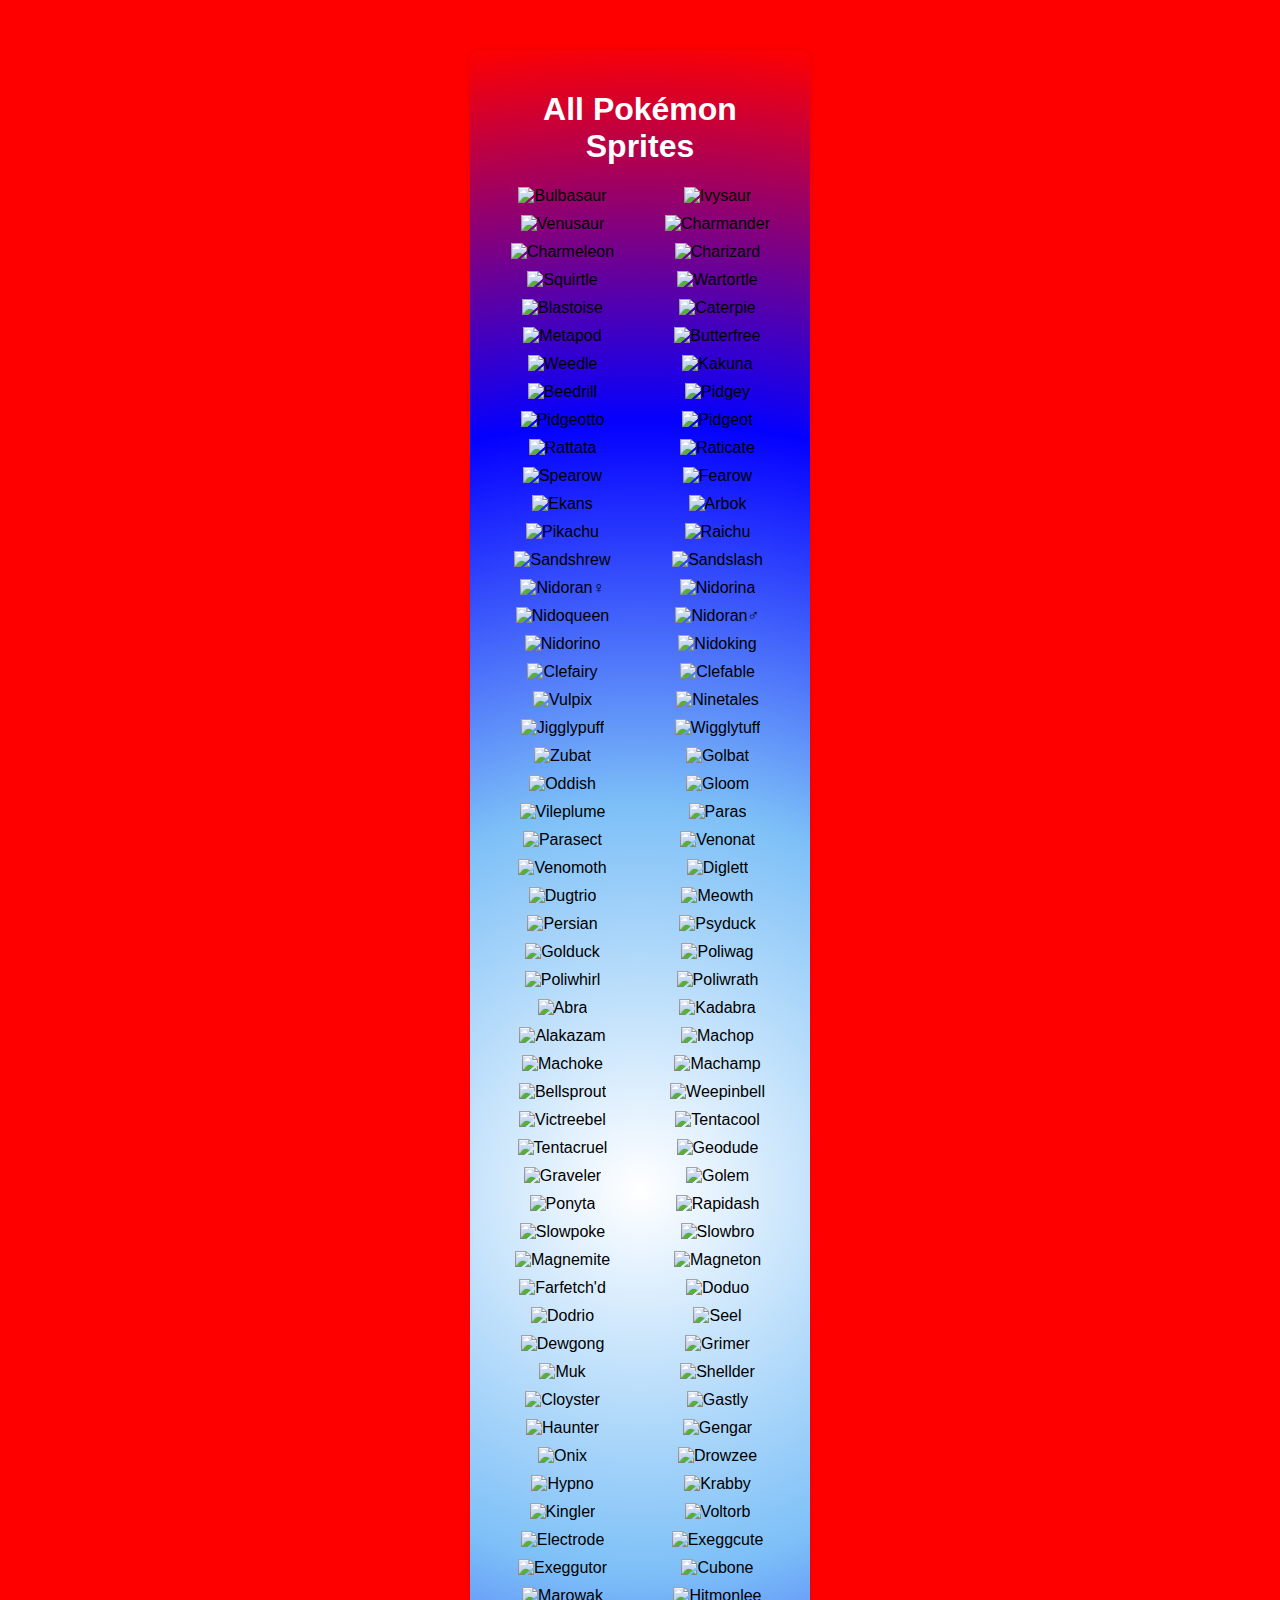
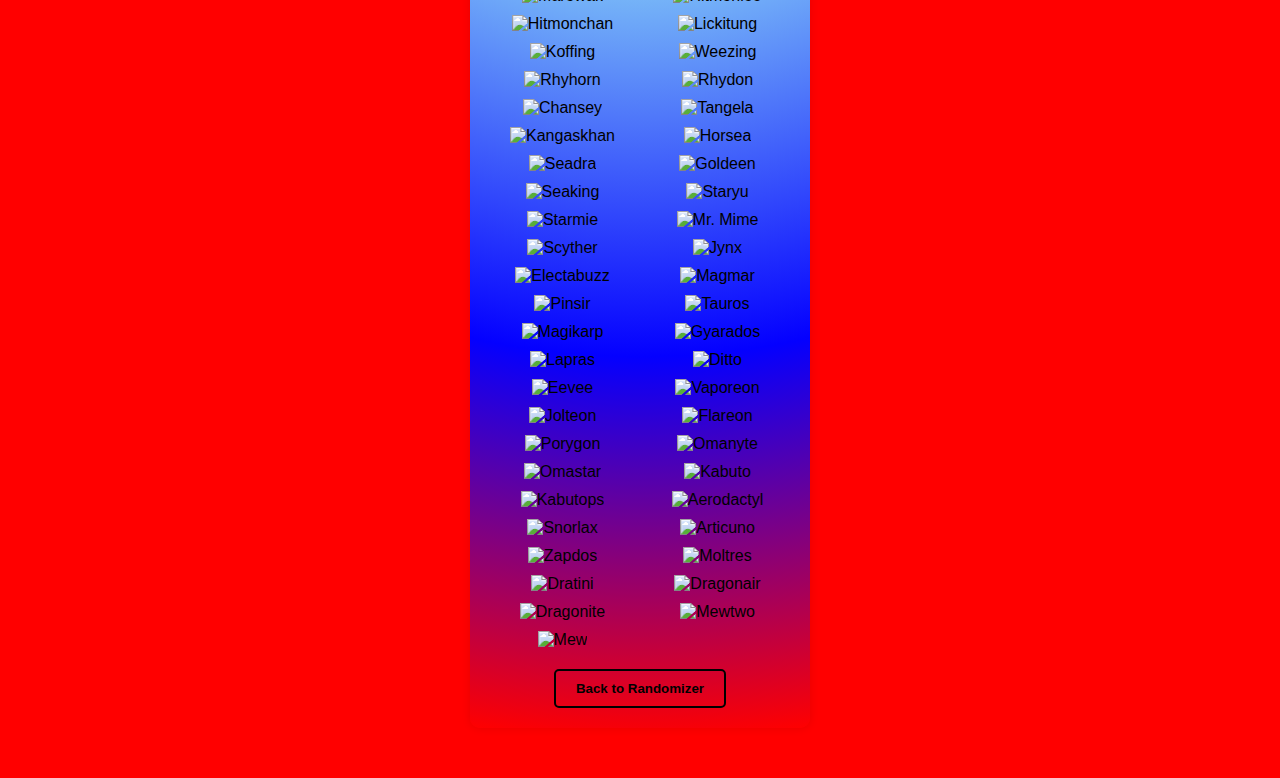
==== sprites.html @ 63cde479 "Initial Commit" ====
<!DOCTYPE html>
<html lang="en">
<head>
    <meta charset="UTF-8">
    <meta name="viewport" content="width=device-width, initial-scale=1.0">
    <title>All Pokémon Sprites</title>
    <link rel="stylesheet" href="styles.css">
</head>
<body>
    <div class="container">
        <h1>All Pokémon Sprites</h1>
        <div id="pokemon-sprites" class="pokemon-sprites"></div>
        <button id="back-button">Back to Randomizer</button>
    </div>

    <script>
        const pokemonList = [
            { name: "Bulbasaur", image: "https://img.pokemondb.net/sprites/home/normal/bulbasaur.png" },
            { name: "Ivysaur", image: "https://img.pokemondb.net/sprites/home/normal/ivysaur.png" },
            { name: "Venusaur", image: "https://img.pokemondb.net/sprites/home/normal/venusaur.png" },
            { name: "Charmander", image: "https://img.pokemondb.net/sprites/home/normal/charmander.png" },
            { name: "Charmeleon", image: "https://img.pokemondb.net/sprites/home/normal/charmeleon.png" },
            { name: "Charizard", image: "https://img.pokemondb.net/sprites/home/normal/charizard.png" },
            { name: "Squirtle", image: "https://img.pokemondb.net/sprites/home/normal/squirtle.png" },
            { name: "Wartortle", image: "https://img.pokemondb.net/sprites/home/normal/wartortle.png" },
            { name: "Blastoise", image: "https://img.pokemondb.net/sprites/home/normal/blastoise.png" },
            { name: "Caterpie", image: "https://img.pokemondb.net/sprites/home/normal/caterpie.png" },
            { name: "Metapod", image: "https://img.pokemondb.net/sprites/home/normal/metapod.png" },
            { name: "Butterfree", image: "https://img.pokemondb.net/sprites/home/normal/butterfree.png" },
            { name: "Weedle", image: "https://img.pokemondb.net/sprites/home/normal/weedle.png" },
            { name: "Kakuna", image: "https://img.pokemondb.net/sprites/home/normal/kakuna.png" },
            { name: "Beedrill", image: "https://img.pokemondb.net/sprites/home/normal/beedrill.png" },
            { name: "Pidgey", image: "https://img.pokemondb.net/sprites/home/normal/pidgey.png" },
            { name: "Pidgeotto", image: "https://img.pokemondb.net/sprites/home/normal/pidgeotto.png" },
            { name: "Pidgeot", image: "https://img.pokemondb.net/sprites/home/normal/pidgeot.png" },
            { name: "Rattata", image: "https://img.pokemondb.net/sprites/home/normal/rattata.png" },
            { name: "Raticate", image: "https://img.pokemondb.net/sprites/home/normal/raticate.png" },
            { name: "Spearow", image: "https://img.pokemondb.net/sprites/home/normal/spearow.png" },
            { name: "Fearow", image: "https://img.pokemondb.net/sprites/home/normal/fearow.png" },
            { name: "Ekans", image: "https://img.pokemondb.net/sprites/home/normal/ekans.png" },
            { name: "Arbok", image: "https://img.pokemondb.net/sprites/home/normal/arbok.png" },
            { name: "Pikachu", image: "https://img.pokemondb.net/sprites/home/normal/pikachu.png" },
            { name: "Raichu", image: "https://img.pokemondb.net/sprites/home/normal/raichu.png" },
            { name: "Sandshrew", image: "https://img.pokemondb.net/sprites/home/normal/sandshrew.png" },
            { name: "Sandslash", image: "https://img.pokemondb.net/sprites/home/normal/sandslash.png" },
            { name: "Nidoran♀", image: "https://img.pokemondb.net/sprites/home/normal/nidoran-f.png" },
            { name: "Nidorina", image: "https://img.pokemondb.net/sprites/home/normal/nidorina.png" },
            { name: "Nidoqueen", image: "https://img.pokemondb.net/sprites/home/normal/nidoqueen.png" },
            { name: "Nidoran♂", image: "https://img.pokemondb.net/sprites/home/normal/nidoran-m.png" },
            { name: "Nidorino", image: "https://img.pokemondb.net/sprites/home/normal/nidorino.png" },
            { name: "Nidoking", image: "https://img.pokemondb.net/sprites/home/normal/nidoking.png" },
            { name: "Clefairy", image: "https://img.pokemondb.net/sprites/home/normal/clefairy.png" },
            { name: "Clefable", image: "https://img.pokemondb.net/sprites/home/normal/clefable.png" },
            { name: "Vulpix", image: "https://img.pokemondb.net/sprites/home/normal/vulpix.png" },
            { name: "Ninetales", image: "https://img.pokemondb.net/sprites/home/normal/ninetales.png" },
            { name: "Jigglypuff", image: "https://img.pokemondb.net/sprites/home/normal/jigglypuff.png" },
            { name: "Wigglytuff", image: "https://img.pokemondb.net/sprites/home/normal/wigglytuff.png" },
            { name: "Zubat", image: "https://img.pokemondb.net/sprites/home/normal/zubat.png" },
            { name: "Golbat", image: "https://img.pokemondb.net/sprites/home/normal/golbat.png" },
            { name: "Oddish", image: "https://img.pokemondb.net/sprites/home/normal/oddish.png" },
            { name: "Gloom", image: "https://img.pokemondb.net/sprites/home/normal/gloom.png" },
            { name: "Vileplume", image: "https://img.pokemondb.net/sprites/home/normal/vileplume.png" },
            { name: "Paras", image: "https://img.pokemondb.net/sprites/home/normal/paras.png" },
            { name: "Parasect", image: "https://img.pokemondb.net/sprites/home/normal/parasect.png" },
            { name: "Venonat", image: "https://img.pokemondb.net/sprites/home/normal/venonat.png" },
            { name: "Venomoth", image: "https://img.pokemondb.net/sprites/home/normal/venomoth.png" },
            { name: "Diglett", image: "https://img.pokemondb.net/sprites/home/normal/diglett.png" },
            { name: "Dugtrio", image: "https://img.pokemondb.net/sprites/home/normal/dugtrio.png" },
            { name: "Meowth", image: "https://img.pokemondb.net/sprites/home/normal/meowth.png" },
            { name: "Persian", image: "https://img.pokemondb.net/sprites/home/normal/persian.png" },
            { name: "Psyduck", image: "https://img.pokemondb.net/sprites/home/normal/psyduck.png" },
            { name: "Golduck", image: "https://img.pokemondb.net/sprites/home/normal/golduck.png" },
            { name: "Poliwag", image: "https://img.pokemondb.net/sprites/home/normal/poliwag.png" },
            { name: "Poliwhirl", image: "https://img.pokemondb.net/sprites/home/normal/poliwhirl.png" },
            { name: "Poliwrath", image: "https://img.pokemondb.net/sprites/home/normal/poliwrath.png" },
            { name: "Abra", image: "https://img.pokemondb.net/sprites/home/normal/abra.png" },
            { name: "Kadabra", image: "https://img.pokemondb.net/sprites/home/normal/kadabra.png" },
            { name: "Alakazam", image: "https://img.pokemondb.net/sprites/home/normal/alakazam.png" },
            { name: "Machop", image: "https://img.pokemondb.net/sprites/home/normal/machop.png" },
            { name: "Machoke", image: "https://img.pokemondb.net/sprites/home/normal/machoke.png" },
            { name: "Machamp", image: "https://img.pokemondb.net/sprites/home/normal/machamp.png" },
            { name: "Bellsprout", image: "https://img.pokemondb.net/sprites/home/normal/bellsprout.png" },
            { name: "Weepinbell", image: "https://img.pokemondb.net/sprites/home/normal/weepinbell.png" },
            { name: "Victreebel", image: "https://img.pokemondb.net/sprites/home/normal/victreebel.png" },
            { name: "Tentacool", image: "https://img.pokemondb.net/sprites/home/normal/tentacool.png" },
            { name: "Tentacruel", image: "https://img.pokemondb.net/sprites/home/normal/tentacruel.png" },
            { name: "Geodude", image: "https://img.pokemondb.net/sprites/home/normal/geodude.png" },
            { name: "Graveler", image: "https://img.pokemondb.net/sprites/home/normal/graveler.png" },
            { name: "Golem", image: "https://img.pokemondb.net/sprites/home/normal/golem.png" },
            { name: "Ponyta", image: "https://img.pokemondb.net/sprites/home/normal/ponyta.png" },
            { name: "Rapidash", image: "https://img.pokemondb.net/sprites/home/normal/rapidash.png" },
            { name: "Slowpoke", image: "https://img.pokemondb.net/sprites/home/normal/slowpoke.png" },
            { name: "Slowbro", image: "https://img.pokemondb.net/sprites/home/normal/slowbro.png" },
            { name: "Magnemite", image: "https://img.pokemondb.net/sprites/home/normal/magnemite.png" },
            { name: "Magneton", image: "https://img.pokemondb.net/sprites/home/normal/magneton.png" },
            { name: "Farfetch'd", image: "https://img.pokemondb.net/sprites/home/normal/farfetchd.png" },
            { name: "Doduo", image: "https://img.pokemondb.net/sprites/home/normal/doduo.png" },
            { name: "Dodrio", image: "https://img.pokemondb.net/sprites/home/normal/dodrio.png" },
            { name: "Seel", image: "https://img.pokemondb.net/sprites/home/normal/seel.png" },
            { name: "Dewgong", image: "https://img.pokemondb.net/sprites/home/normal/dewgong.png" },
            { name: "Grimer", image: "https://img.pokemondb.net/sprites/home/normal/grimer.png" },
            { name: "Muk", image: "https://img.pokemondb.net/sprites/home/normal/muk.png" },
            { name: "Shellder", image: "https://img.pokemondb.net/sprites/home/normal/shellder.png" },
            { name: "Cloyster", image: "https://img.pokemondb.net/sprites/home/normal/cloyster.png" },
            { name: "Gastly", image: "https://img.pokemondb.net/sprites/home/normal/gastly.png" },
            { name: "Haunter", image: "https://img.pokemondb.net/sprites/home/normal/haunter.png" },
            { name: "Gengar", image: "https://img.pokemondb.net/sprites/home/normal/gengar.png" },
            { name: "Onix", image: "https://img.pokemondb.net/sprites/home/normal/onix.png" },
            { name: "Drowzee", image: "https://img.pokemondb.net/sprites/home/normal/drowzee.png" },
            { name: "Hypno", image: "https://img.pokemondb.net/sprites/home/normal/hypno.png" },
            { name: "Krabby", image: "https://img.pokemondb.net/sprites/home/normal/krabby.png" },
            { name: "Kingler", image: "https://img.pokemondb.net/sprites/home/normal/kingler.png" },
            { name: "Voltorb", image: "https://img.pokemondb.net/sprites/home/normal/voltorb.png" },
            { name: "Electrode", image: "https://img.pokemondb.net/sprites/home/normal/electrode.png" },
            { name: "Exeggcute", image: "https://img.pokemondb.net/sprites/home/normal/exeggcute.png" },
            { name: "Exeggutor", image: "https://img.pokemondb.net/sprites/home/normal/exeggutor.png" },
            { name: "Cubone", image: "https://img.pokemondb.net/sprites/home/normal/cubone.png" },
            { name: "Marowak", image: "https://img.pokemondb.net/sprites/home/normal/marowak.png" },
            { name: "Hitmonlee", image: "https://img.pokemondb.net/sprites/home/normal/hitmonlee.png" },
            { name: "Hitmonchan", image: "https://img.pokemondb.net/sprites/home/normal/hitmonchan.png" },
            { name: "Lickitung", image: "https://img.pokemondb.net/sprites/home/normal/lickitung.png" },
            { name: "Koffing", image: "https://img.pokemondb.net/sprites/home/normal/koffing.png" },
            { name: "Weezing", image: "https://img.pokemondb.net/sprites/home/normal/weezing.png" },
            { name: "Rhyhorn", image: "https://img.pokemondb.net/sprites/home/normal/rhyhorn.png" },
            { name: "Rhydon", image: "https://img.pokemondb.net/sprites/home/normal/rhydon.png" },
            { name: "Chansey", image: "https://img.pokemondb.net/sprites/home/normal/chansey.png" },
            { name: "Tangela", image: "https://img.pokemondb.net/sprites/home/normal/tangela.png" },
            { name: "Kangaskhan", image: "https://img.pokemondb.net/sprites/home/normal/kangaskhan.png" },
            { name: "Horsea", image: "https://img.pokemondb.net/sprites/home/normal/horse.png" },
            { name: "Seadra", image: "https://img.pokemondb.net/sprites/home/normal/seadra.png" },
            { name: "Goldeen", image: "https://img.pokemondb.net/sprites/home/normal/goldeen.png" },
            { name: "Seaking", image: "https://img.pokemondb.net/sprites/home/normal/seaking.png" },
            { name: "Staryu", image: "https://img.pokemondb.net/sprites/home/normal/staryu.png" },
            { name: "Starmie", image: "https://img.pokemondb.net/sprites/home/normal/starmie.png" },
            { name: "Mr. Mime", image: "https://img.pokemondb.net/sprites/home/normal/mr-mime.png" },
            { name: "Scyther", image: "https://img.pokemondb.net/sprites/home/normal/scyther.png" },
            { name: "Jynx", image: "https://img.pokemondb.net/sprites/home/normal/jynx.png" },
            { name: "Electabuzz", image: "https://img.pokemondb.net/sprites/home/normal/electabuzz.png" },
            { name: "Magmar", image: "https://img.pokemondb.net/sprites/home/normal/magmar.png" },
            { name: "Pinsir", image: "https://img.pokemondb.net/sprites/home/normal/pinsir.png" },
            { name: "Tauros", image: "https://img.pokemondb.net/sprites/home/normal/tauros.png" },
            { name: "Magikarp", image: "https://img.pokemondb.net/sprites/home/normal/magikarp.png" },
            { name: "Gyarados", image: "https://img.pokemondb.net/sprites/home/normal/gyarados.png" },
            { name: "Lapras", image: "https://img.pokemondb.net/sprites/home/normal/lapras.png" },
            { name: "Ditto", image: "https://img.pokemondb.net/sprites/home/normal/ditto.png" },
            { name: "Eevee", image: "https://img.pokemondb.net/sprites/home/normal/eevee.png" },
            { name: "Vaporeon", image: "https://img.pokemondb.net/sprites/home/normal/vaporeon.png" },
            { name: "Jolteon", image: "https://img.pokemondb.net/sprites/home/normal/jolteon.png" },
            { name: "Flareon", image: "https://img.pokemondb.net/sprites/home/normal/flareon.png" },
            { name: "Porygon", image: "https://img.pokemondb.net/sprites/home/normal/porygon.png" },
            { name: "Omanyte", image: "https://img.pokemondb.net/sprites/home/normal/omanyte.png" },
            { name: "Omastar", image: "https://img.pokemondb.net/sprites/home/normal/omastar.png" },
            { name: "Kabuto", image: "https://img.pokemondb.net/sprites/home/normal/kabuto.png" },
            { name: "Kabutops", image: "https://img.pokemondb.net/sprites/home/normal/kabutops.png" },
            { name: "Aerodactyl", image: "https://img.pokemondb.net/sprites/home/normal/aerodactyl.png" },
            { name: "Snorlax", image: "https://img.pokemondb.net/sprites/home/normal/snorlax.png" },
            { name: "Articuno", image: "https://img.pokemondb.net/sprites/home/normal/articuno.png" },
            { name: "Zapdos", image: "https://img.pokemondb.net/sprites/home/normal/zapdos.png" },
            { name: "Moltres", image: "https://img.pokemondb.net/sprites/home/normal/moltres.png" },
            { name: "Dratini", image: "https://img.pokemondb.net/sprites/home/normal/dratini.png" },
            { name: "Dragonair", image: "https://img.pokemondb.net/sprites/home/normal/dragonair.png" },
            { name: "Dragonite", image: "https://img.pokemondb.net/sprites/home/normal/dragonite.png" },
            { name: "Mewtwo", image: "https://img.pokemondb.net/sprites/home/normal/mewtwo.png" },
            { name: "Mew", image: "https://img.pokemondb.net/sprites/home/normal/mew.png" },
        ];

        const pokemonSpritesDiv = document.getElementById('pokemon-sprites');

        // Create sprite elements
        pokemonList.forEach(pokemon => {
            const spriteDiv = document.createElement('div');
            spriteDiv.className = 'sprite';
            spriteDiv.innerHTML = `<img src="${pokemon.image}" alt="${pokemon.name}" onclick="selectPokemon('${pokemon.name}')">`;
            pokemonSpritesDiv.appendChild(spriteDiv);
        });

        // Function to select a Pokémon and return to the main page
        function selectPokemon(name) {
            localStorage.setItem('selectedPokemon', name);
            window.location.href = 'index.html';
        }

        // Back button functionality
        document.getElementById('back-button').addEventListener('click', () => {
            window.location.href = 'index.html';
        });
    </script>

    <style>
        .pokemon-sprites {
            display: grid;
            grid-template-columns: repeat(auto-fill, minmax(100px, 1fr));
            gap: 10px;
            margin-top: 20px;
        }

        .sprite img {
            width: 100%;
            cursor: pointer;
            transition: transform 0.2s;
        }

        .sprite img:hover {
            transform: scale(1.1);
        }

        button {
            margin-top: 20px;
            padding: 10px 20px;
            border: 2px solid black;
            background: transparent;
            color: black;
            font-weight: bold;
            cursor: pointer;
            border-radius: 5px;
            transition: background 0.3s;
        }

        button:hover {
            background: rgba(0, 0, 0, 0.1);
        }
    </style>
</body>
</html>
---- styles.css ----
body {
    font-family: Arial, sans-serif;
    background: red;
    text-align: center;
}

.container {
    margin: 50px auto;
    padding: 20px;
    background: radial-gradient(circle, white, rgb(125, 192, 247), rgb(4, 0, 255), red);
    border-radius: 10px;
    box-shadow: 0 0 10px rgba(0, 0, 0, 0.1);
    width: 300px;
}

.pokemon-info {
    margin-top: 20px;
}

img {
    width: 100px;
    height: 100px;
}

button {
    background: white;
    border: 2px solid black; /* Solid white border */
    color: black; /* White text color */
    font-weight: bolder; /* Bold text */
    padding: 10px 20px; /* Add some padding for better appearance */
    cursor: pointer; /* Change cursor to pointer on hover */
    border-radius: 5px; /* Optional: rounded corners for the button */
    transition: background 0.3s; /* Optional: smooth transition for hover effect */
}

p {
    color: white;
    font-family:Verdana, Geneva, Tahoma, sans-serif;
    font-weight: bolder;
}

h1 {
    color: white;
    font-family:Verdana, Geneva, Tahoma, sans-serif;
    font-weight: bolder;
}

h2 {
    color: white;
    font-family:Verdana, Geneva, Tahoma, sans-serif;
    font-weight: bolder;
}
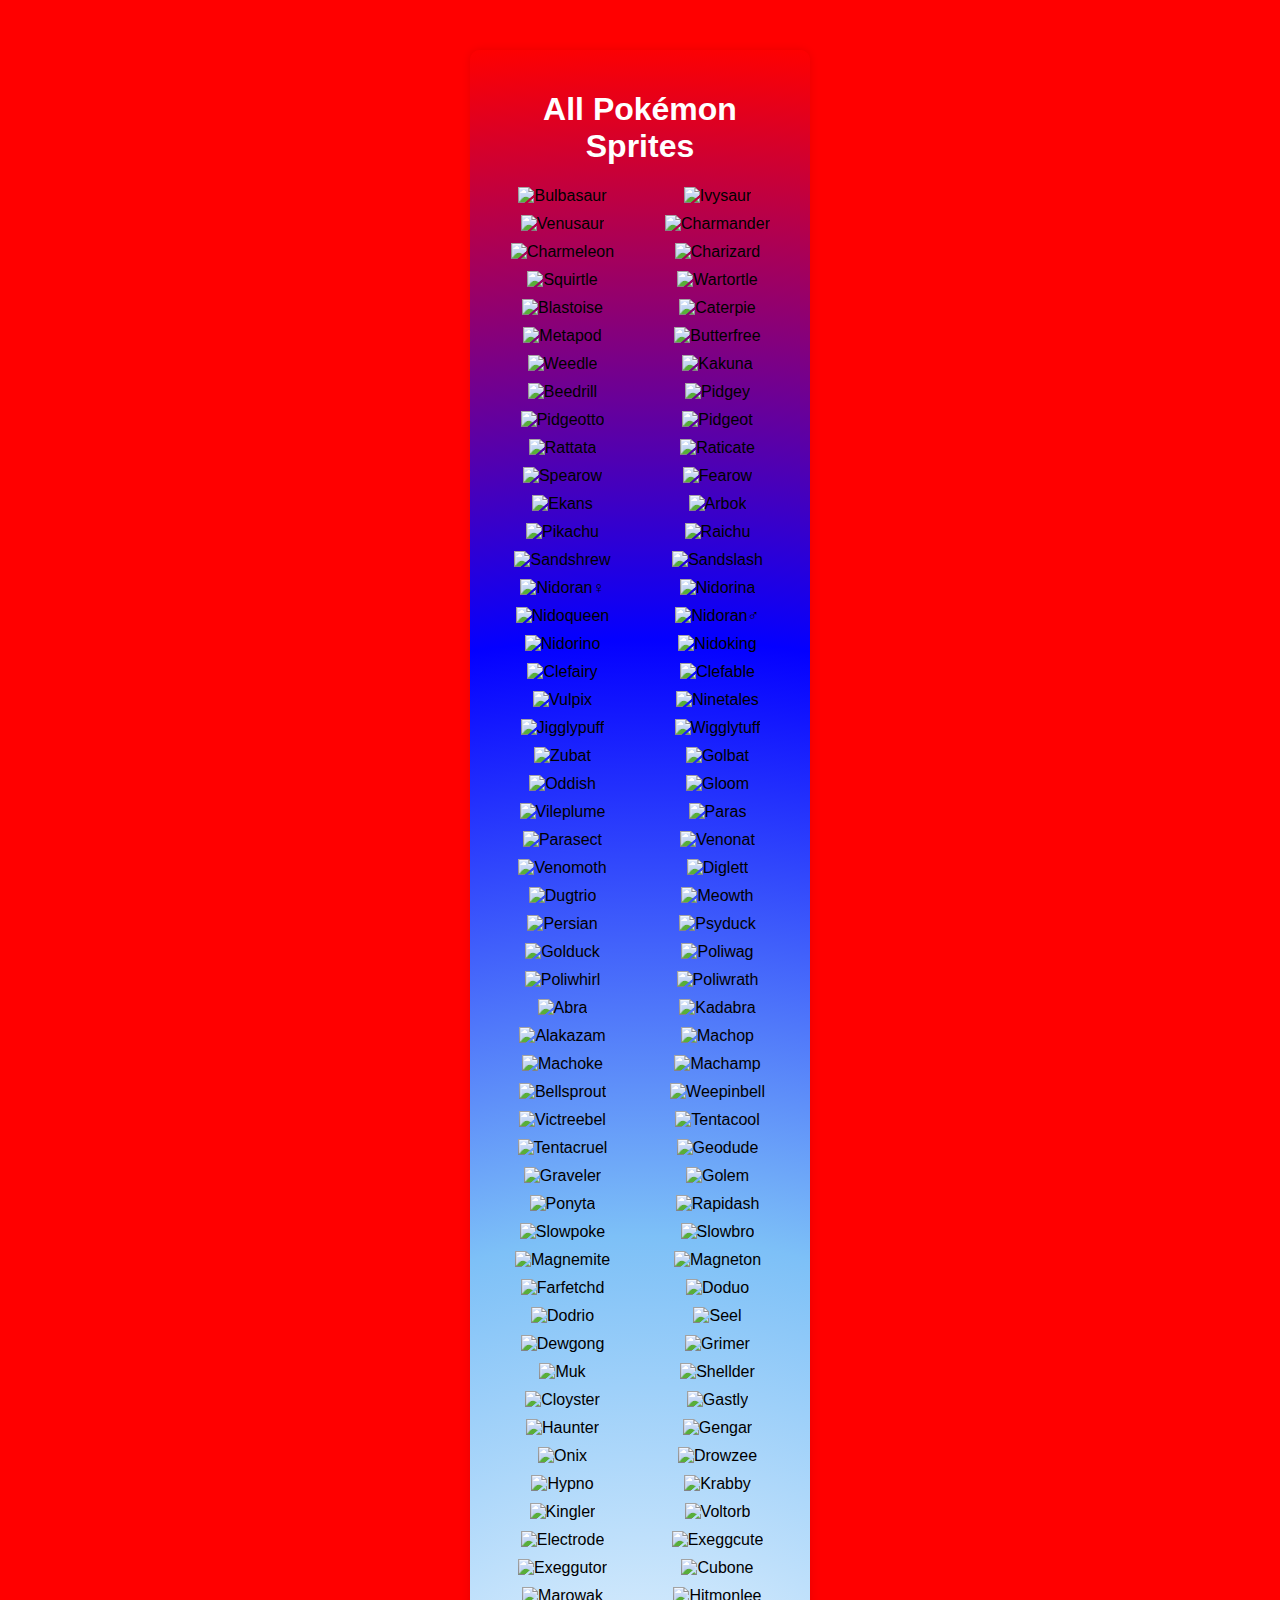
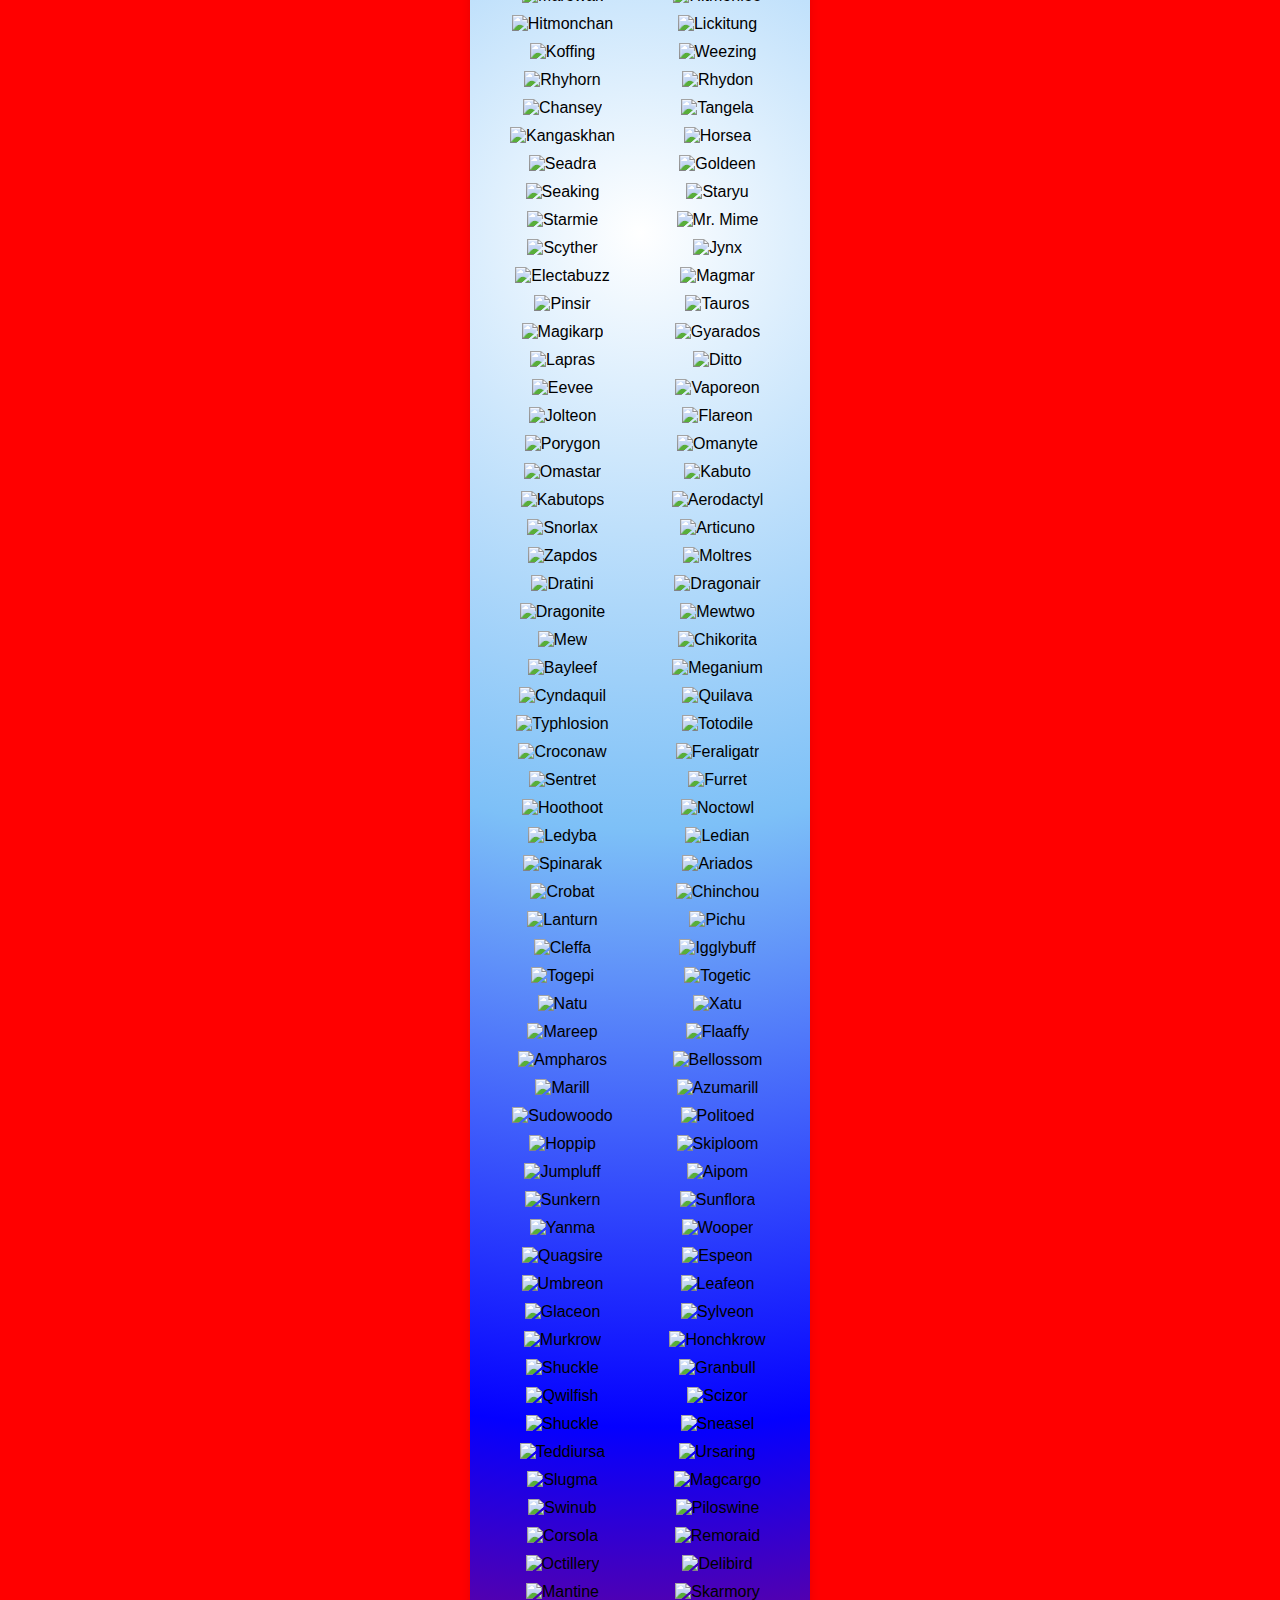
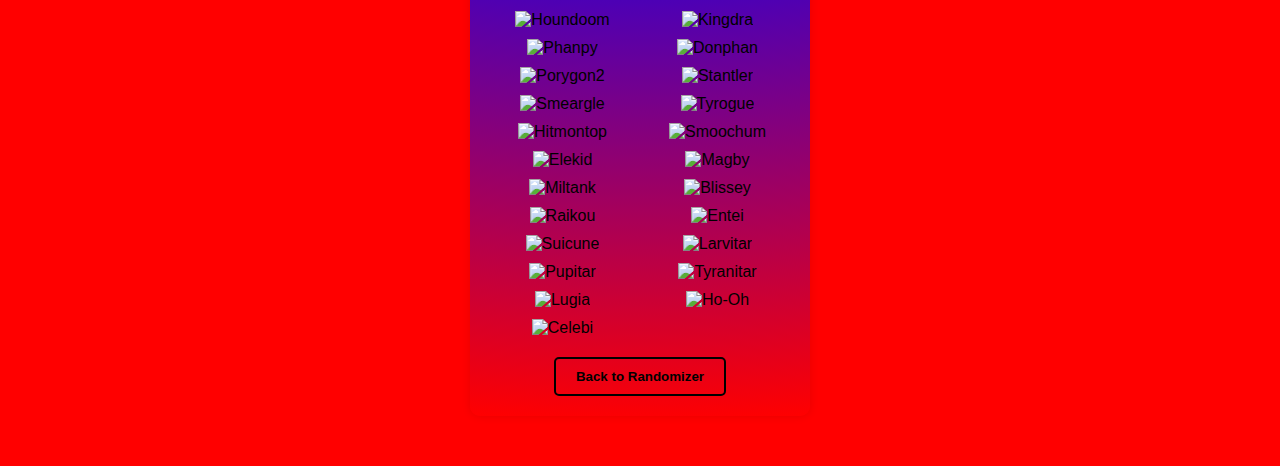
==== commit 80619e63: "Add files via upload" ====
--- a/sprites.html
+++ b/sprites.html
@@ -15,6 +15,7 @@
 
     <script>
         const pokemonList = [
+            //Generation 1 Pokemon
             { name: "Bulbasaur", image: "https://img.pokemondb.net/sprites/home/normal/bulbasaur.png" },
             { name: "Ivysaur", image: "https://img.pokemondb.net/sprites/home/normal/ivysaur.png" },
             { name: "Venusaur", image: "https://img.pokemondb.net/sprites/home/normal/venusaur.png" },
@@ -93,7 +94,7 @@
             { name: "Slowbro", image: "https://img.pokemondb.net/sprites/home/normal/slowbro.png" },
             { name: "Magnemite", image: "https://img.pokemondb.net/sprites/home/normal/magnemite.png" },
             { name: "Magneton", image: "https://img.pokemondb.net/sprites/home/normal/magneton.png" },
-            { name: "Farfetch'd", image: "https://img.pokemondb.net/sprites/home/normal/farfetchd.png" },
+            { name: "Farfetchd", image: "https://img.pokemondb.net/sprites/home/normal/farfetchd.png" },
             { name: "Doduo", image: "https://img.pokemondb.net/sprites/home/normal/doduo.png" },
             { name: "Dodrio", image: "https://img.pokemondb.net/sprites/home/normal/dodrio.png" },
             { name: "Seel", image: "https://img.pokemondb.net/sprites/home/normal/seel.png" },
@@ -126,7 +127,7 @@
             { name: "Chansey", image: "https://img.pokemondb.net/sprites/home/normal/chansey.png" },
             { name: "Tangela", image: "https://img.pokemondb.net/sprites/home/normal/tangela.png" },
             { name: "Kangaskhan", image: "https://img.pokemondb.net/sprites/home/normal/kangaskhan.png" },
-            { name: "Horsea", image: "https://img.pokemondb.net/sprites/home/normal/horse.png" },
+            { name: "Horsea", image: "https://img.pokemondb.net/sprites/home/normal/horsea.png" },
             { name: "Seadra", image: "https://img.pokemondb.net/sprites/home/normal/seadra.png" },
             { name: "Goldeen", image: "https://img.pokemondb.net/sprites/home/normal/goldeen.png" },
             { name: "Seaking", image: "https://img.pokemondb.net/sprites/home/normal/seaking.png" },
@@ -162,11 +163,103 @@
             { name: "Dragonite", image: "https://img.pokemondb.net/sprites/home/normal/dragonite.png" },
             { name: "Mewtwo", image: "https://img.pokemondb.net/sprites/home/normal/mewtwo.png" },
             { name: "Mew", image: "https://img.pokemondb.net/sprites/home/normal/mew.png" },
+            // Generation 2 Pokémon
+            { name: "Chikorita", image: "https://img.pokemondb.net/sprites/home/normal/chikorita.png" },
+            { name: "Bayleef", image: "https://img.pokemondb.net/sprites/home/normal/bayleef.png" },
+            { name: "Meganium", image: "https://img.pokemondb.net/sprites/home/normal/meganium.png" },
+            { name: "Cyndaquil", image: "https://img.pokemondb.net/sprites/home/normal/cyndaquil.png" },
+            { name: "Quilava", image: "https://img.pokemondb.net/sprites/home/normal/quilava.png" },
+            { name: "Typhlosion", image: "https://img.pokemondb.net/sprites/home/normal/typhlosion.png" },
+            { name: "Totodile", image: "https://img.pokemondb.net/sprites/home/normal/totodile.png" },
+            { name: "Croconaw", image: "https://img.pokemondb.net/sprites/home/normal/croconaw.png" },
+            { name: "Feraligatr", image: "https://img.pokemondb.net/sprites/home/normal/feraligatr.png" },
+            { name: "Sentret", image: "https://img.pokemondb.net/sprites/home/normal/sentret.png" },
+            { name: "Furret", image: "https://img.pokemondb.net/sprites/home/normal/furret.png" },
+            { name: "Hoothoot", image: "https://img.pokemondb.net/sprites/home/normal/hoothoot.png" },
+            { name: "Noctowl", image: "https://img.pokemondb.net/sprites/home/normal/noctowl.png" },
+            { name: "Ledyba", image: "https://img.pokemondb.net/sprites/home/normal/ledyba.png" },
+            { name: "Ledian", image: "https://img.pokemondb.net/sprites/home/normal/ledian.png" },
+            { name: "Spinarak", image: "https://img.pokemondb.net/sprites/home/normal/spinarak.png" },
+            { name: "Ariados", image: "https://img.pokemondb.net/sprites/home/normal/ariados.png" },
+            { name: "Crobat", image: "https://img.pokemondb.net/sprites/home/normal/crobat.png" },
+            { name: "Chinchou", image: "https://img.pokemondb.net/sprites/home/normal/chinchou.png" },
+            { name: "Lanturn", image: "https://img.pokemondb.net/sprites/home/normal/lanturn.png" },
+            { name: "Pichu", image: "https://img.pokemondb.net/sprites/home/normal/pichu.png" },
+            { name: "Cleffa", image: "https://img.pokemondb.net/sprites/home/normal/cleffa.png" },
+            { name: "Igglybuff", image: "https://img.pokemondb.net/sprites/home/normal/igglybuff.png" },
+            { name: "Togepi", image: "https://img.pokemondb.net/sprites/home/normal/togepi.png" },
+            { name: "Togetic", image: "https://img.pokemondb.net/sprites/home/normal/togetic.png" },
+            { name: "Natu", image: "https://img.pokemondb.net/sprites/home/normal/natu.png" },
+            { name: "Xatu", image: "https://img.pokemondb.net/sprites/home/normal/xatu.png" },
+            { name: "Mareep", image: "https://img.pokemondb.net/sprites/home/normal/mareep.png" },
+            { name: "Flaaffy", image: "https://img.pokemondb.net/sprites/home/normal/flaaffy.png" },
+            { name: "Ampharos", image: "https://img.pokemondb.net/sprites/home/normal/ampharos.png" },
+            { name: "Bellossom", image: "https://img.pokemondb.net/sprites/home/normal/bellossom.png" },
+            { name: "Marill", image: "https://img.pokemondb.net/sprites/home/normal/marill.png" },
+            { name: "Azumarill", image: "https://img.pokemondb.net/sprites/home/normal/azumarill.png" },
+            { name: "Sudowoodo", image: "https://img.pokemondb.net/sprites/home/normal/sudowoodo.png" },
+            { name: "Politoed", image: "https://img.pokemondb.net/sprites/home/normal/politoed.png" },
+            { name: "Hoppip", image: "https://img.pokemondb.net/sprites/home/normal/hoppip.png" },
+            { name: "Skiploom", image: "https://img.pokemondb.net/sprites/home/normal/skiploom.png" },
+            { name: "Jumpluff", image: "https://img.pokemondb.net/sprites/home/normal/jumpluff.png" },
+            { name: "Aipom", image: "https://img.pokemondb.net/sprites/home/normal/aipom.png" },
+            { name: "Sunkern", image: "https://img.pokemondb.net/sprites/home/normal/sunkern.png" },
+            { name: "Sunflora", image: "https://img.pokemondb.net/sprites/home/normal/sunflora.png" },
+            { name: "Yanma", image: "https://img.pokemondb.net/sprites/home/normal/yanma.png" },
+            { name: "Wooper", image: "https://img.pokemondb.net/sprites/home/normal/wooper.png" },
+            { name: "Quagsire", image: "https://img.pokemondb.net/sprites/home/normal/quagsire.png" },
+            { name: "Espeon", image: "https://img.pokemondb.net/sprites/home/normal/espeon.png" },
+            { name: "Umbreon", image: "https://img.pokemondb.net/sprites/home/normal/umbreon.png" },
+            { name: "Leafeon", image: "https://img.pokemondb.net/sprites/home/normal/leafeon.png" },
+            { name: "Glaceon", image: "https://img.pokemondb.net/sprites/home/normal/glaceon.png" },
+            { name: "Sylveon", image: "https://img.pokemondb.net/sprites/home/normal/sylveon.png" },
+            { name: "Murkrow", image: "https://img.pokemondb.net/sprites/home/normal/murkrow.png" },
+            { name: "Honchkrow", image: "https://img.pokemondb.net/sprites/home/normal/honchkrow.png" },
+            { name: "Shuckle", image: "https://img.pokemondb.net/sprites/home/normal/shuckle.png" },
+            { name: "Granbull", image: "https://img.pokemondb.net/sprites/home/normal/granbull.png" },
+            { name: "Qwilfish", image: "https://img.pokemondb.net/sprites/home/normal/qwilfish.png" },
+            { name: "Scizor", image: "https://img.pokemondb.net/sprites/home/normal/scizor.png" },
+            { name: "Shuckle", image: "https://img.pokemondb.net/sprites/home/normal/shuckle.png" },
+            { name: "Sneasel", image: "https://img.pokemondb.net/sprites/home/normal/sneasel.png" },
+            { name: "Teddiursa", image: "https://img.pokemondb.net/sprites/home/normal/teddiursa.png" },
+            { name: "Ursaring", image: "https://img.pokemondb.net/sprites/home/normal/ursaring.png" },
+            { name: "Slugma", image: "https://img.pokemondb.net/sprites/home/normal/slugma.png" },
+            { name: "Magcargo", image: "https://img.pokemondb.net/sprites/home/normal/magcargo.png" },
+            { name: "Swinub", image: "https://img.pokemondb.net/sprites/home/normal/swinub.png" },
+            { name: "Piloswine", image: "https://img.pokemondb.net/sprites/home/normal/piloswine.png" },
+            { name: "Corsola", image: "https://img.pokemondb.net/sprites/home/normal/corsola.png" },
+            { name: "Remoraid", image: "https://img.pokemondb.net/sprites/home/normal/remoraid.png" },
+            { name: "Octillery", image: "https://img.pokemondb.net/sprites/home/normal/octillery.png" },
+            { name: "Delibird", image: "https://img.pokemondb.net/sprites/home/normal/delibird.png" },
+            { name: "Mantine", image: "https://img.pokemondb.net/sprites/home/normal/mantine.png" },
+            { name: "Skarmory", image: "https://img.pokemondb.net/sprites/home/normal/skarmory.png" },
+            { name: "Houndoom", image: "https://img.pokemondb.net/sprites/home/normal/houndoom.png" },
+            { name: "Kingdra", image: "https://img.pokemondb.net/sprites/home/normal/kingdra.png" },
+            { name: "Phanpy", image: "https://img.pokemondb.net/sprites/home/normal/phanpy.png" },
+            { name: "Donphan", image: "https://img.pokemondb.net/sprites/home/normal/donphan.png" },
+            { name: "Porygon2", image: "https://img.pokemondb.net/sprites/home/normal/porygon2.png" },
+            { name: "Stantler", image: "https://img.pokemondb.net/sprites/home/normal/stantler.png" },
+            { name: "Smeargle", image: "https://img.pokemondb.net/sprites/home/normal/smeargle.png" },
+            { name: "Tyrogue", image: "https://img.pokemondb.net/sprites/home/normal/tyrogue.png" },
+            { name: "Hitmontop", image: "https://img.pokemondb.net/sprites/home/normal/hitmontop.png" },
+            { name: "Smoochum", image: "https://img.pokemondb.net/sprites/home/normal/smoochum.png" },
+            { name: "Elekid", image: "https://img.pokemondb.net/sprites/home/normal/elekid.png" },
+            { name: "Magby", image: "https://img.pokemondb.net/sprites/home/normal/magby.png" },
+            { name: "Miltank", image: "https://img.pokemondb.net/sprites/home/normal/miltank.png" },
+            { name: "Blissey", image: "https://img.pokemondb.net/sprites/home/normal/blissey.png" },
+            { name: "Raikou", image: "https://img.pokemondb.net/sprites/home/normal/raikou.png" },
+            { name: "Entei", image: "https://img.pokemondb.net/sprites/home/normal/entei.png" },
+            { name: "Suicune", image: "https://img.pokemondb.net/sprites/home/normal/suicune.png" },
+            { name: "Larvitar", image: "https://img.pokemondb.net/sprites/home/normal/larvitar.png" },
+            { name: "Pupitar", image: "https://img.pokemondb.net/sprites/home/normal/pupitar.png" },
+            { name: "Tyranitar", image: "https://img.pokemondb.net/sprites/home/normal/tyranitar.png" },
+            { name: "Lugia", image: "https://img.pokemondb.net/sprites/home/normal/lugia.png" },
+            { name: "Ho-Oh", image: "https://img.pokemondb.net/sprites/home/normal/ho-oh.png" },
+            { name: "Celebi", image: "https://img.pokemondb.net/sprites/home/normal/celebi.png" }
         ];
 
         const pokemonSpritesDiv = document.getElementById('pokemon-sprites');
 
-        // Create sprite elements
         pokemonList.forEach(pokemon => {
             const spriteDiv = document.createElement('div');
             spriteDiv.className = 'sprite';
@@ -174,13 +267,11 @@
             pokemonSpritesDiv.appendChild(spriteDiv);
         });
 
-        // Function to select a Pokémon and return to the main page
         function selectPokemon(name) {
             localStorage.setItem('selectedPokemon', name);
             window.location.href = 'index.html';
         }
 
-        // Back button functionality
         document.getElementById('back-button').addEventListener('click', () => {
             window.location.href = 'index.html';
         });
--- a/styles.css
+++ b/styles.css
@@ -24,13 +24,13 @@
 
 button {
     background: white;
-    border: 2px solid black; /* Solid white border */
-    color: black; /* White text color */
-    font-weight: bolder; /* Bold text */
-    padding: 10px 20px; /* Add some padding for better appearance */
-    cursor: pointer; /* Change cursor to pointer on hover */
-    border-radius: 5px; /* Optional: rounded corners for the button */
-    transition: background 0.3s; /* Optional: smooth transition for hover effect */
+    border: 2px solid black; 
+    color: black; 
+    font-weight: bolder; 
+    padding: 10px 20px; 
+    cursor: pointer; 
+    border-radius: 5px; 
+    transition: background 0.3s; 
 }
 
 p {
@@ -50,3 +50,95 @@
     font-family:Verdana, Geneva, Tahoma, sans-serif;
     font-weight: bolder;
 }
+
+.pokemon-type {
+    padding: 5px;
+    border-radius: 5px;
+    margin-right: 5px;
+    display: inline-block;
+}
+
+.water {
+    color: white;
+    background-color: blue;
+}
+
+.fire {
+    color: white;
+    background-color: red;
+}
+
+.grass {
+    color: white;
+    background-color: green;
+}
+
+.poison {
+    color: white;
+    background-color: purple;
+}
+
+.bug {
+    color: black;
+    background-color: lime;
+}
+
+.flying {
+    color: black;
+    background-color: lightblue;
+}
+
+.normal {
+    color: black;
+    background-color: white;
+}
+
+.electric {
+    color: black;
+    background-color: yellow;
+}
+
+.ground {
+    color: white;
+    background-color: brown;
+}
+
+.fairy {
+    color: black;
+    background-color: lightpink;
+}
+
+.fighting {
+    color: black;
+    background-color: orange;
+}
+
+.psychic {
+    color: white;
+    background-color: violet;
+}
+
+.rock {
+    color: white;
+    background-color: black;
+}
+
+.steel {
+    color: white;
+    background-color: silver;
+}
+
+.ice {
+    color: black;
+    background-color: lightblue; /* Adjusted to a more standard color */
+}
+
+.ghost {
+    color: black;
+    background-color: rgb(228, 134, 228); /* Adjusted to a more standard color */
+}
+
+.dragon {
+    color: white;
+    background: linear-gradient(to right, green, blue); /* Gradient for dragon */
+}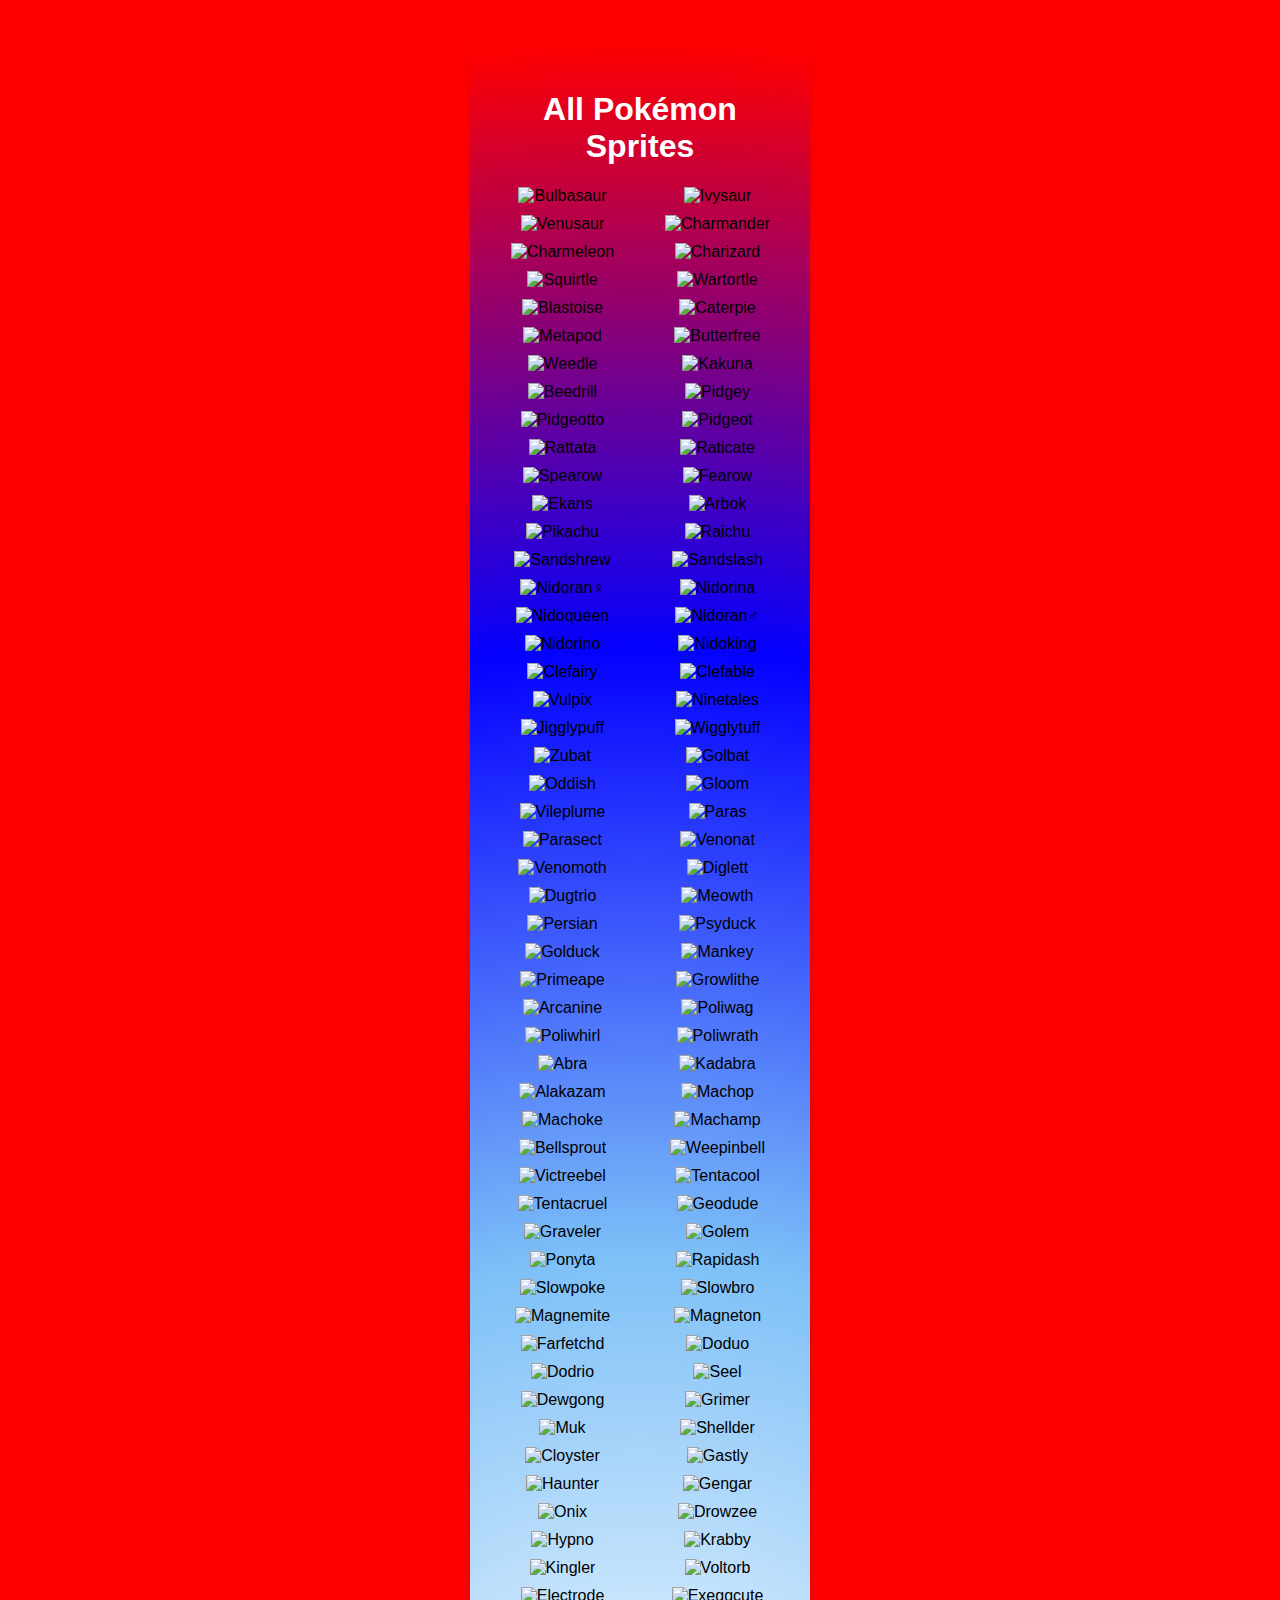
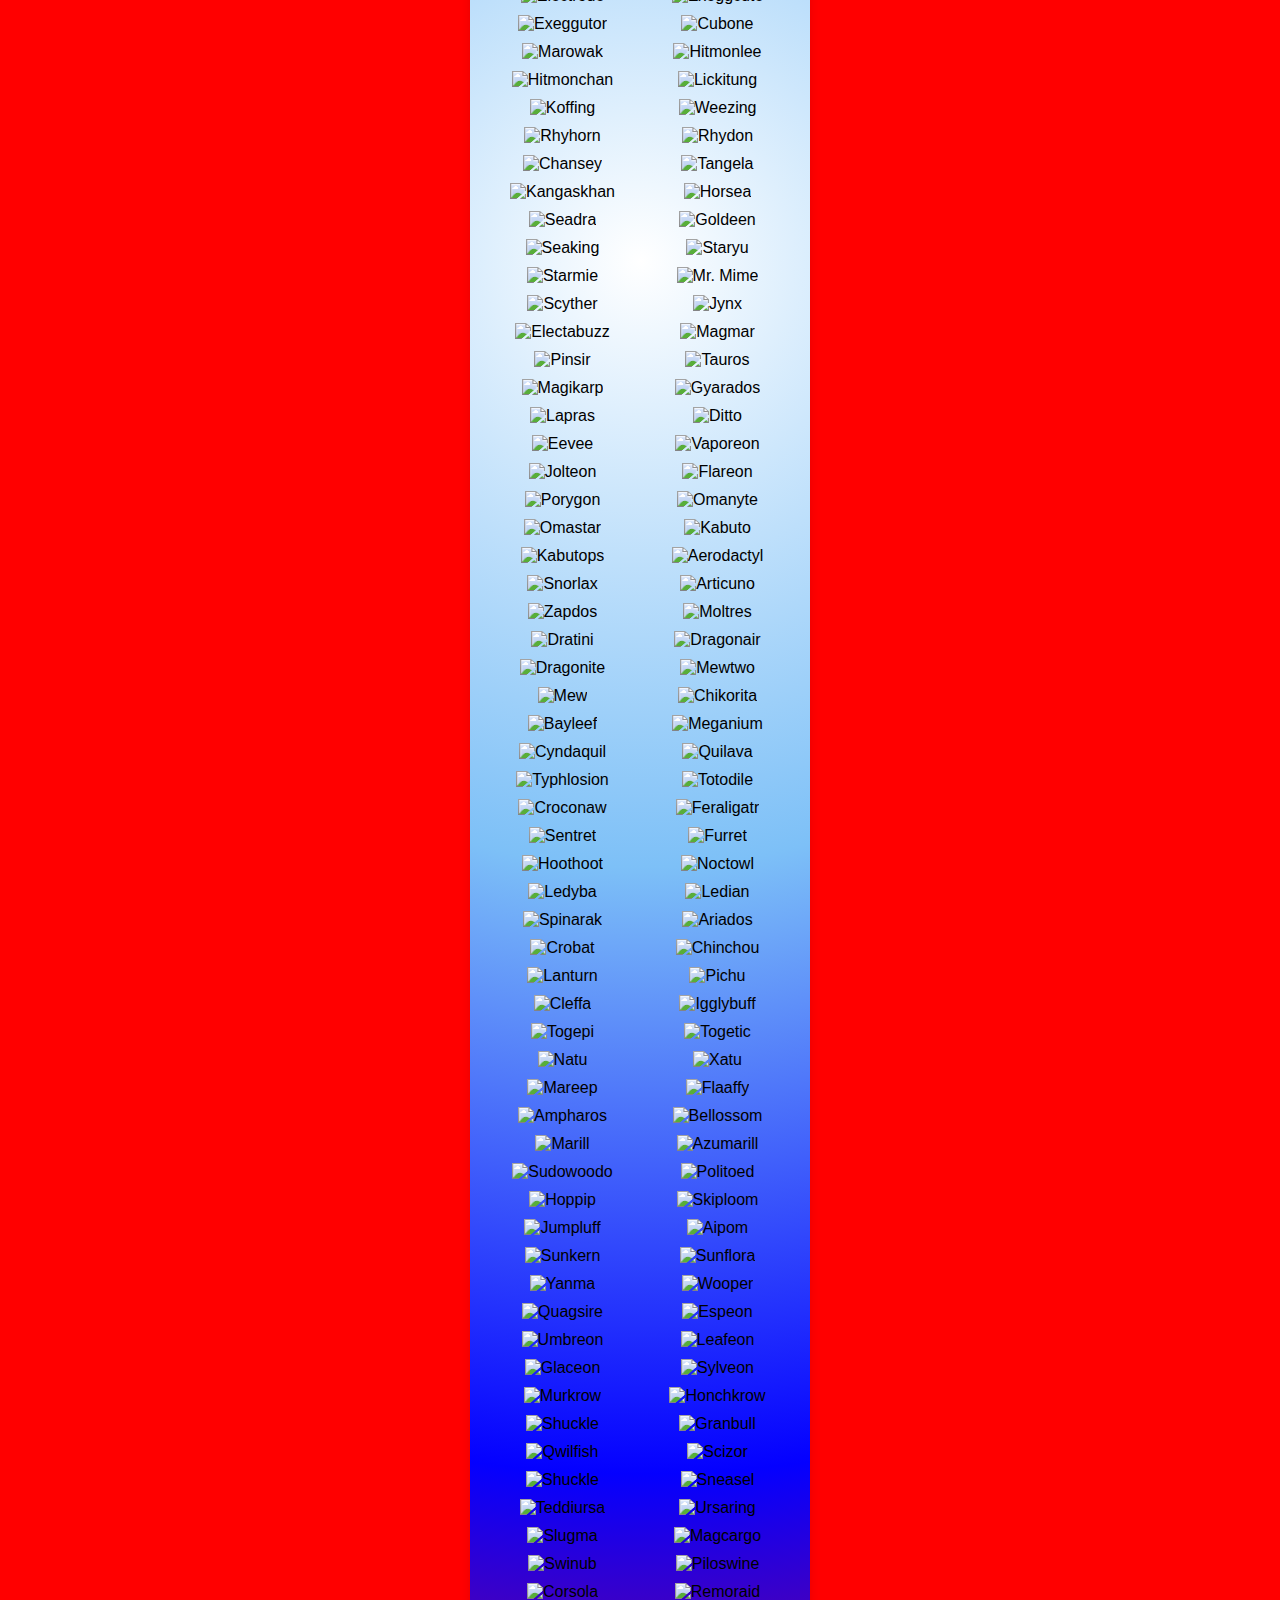
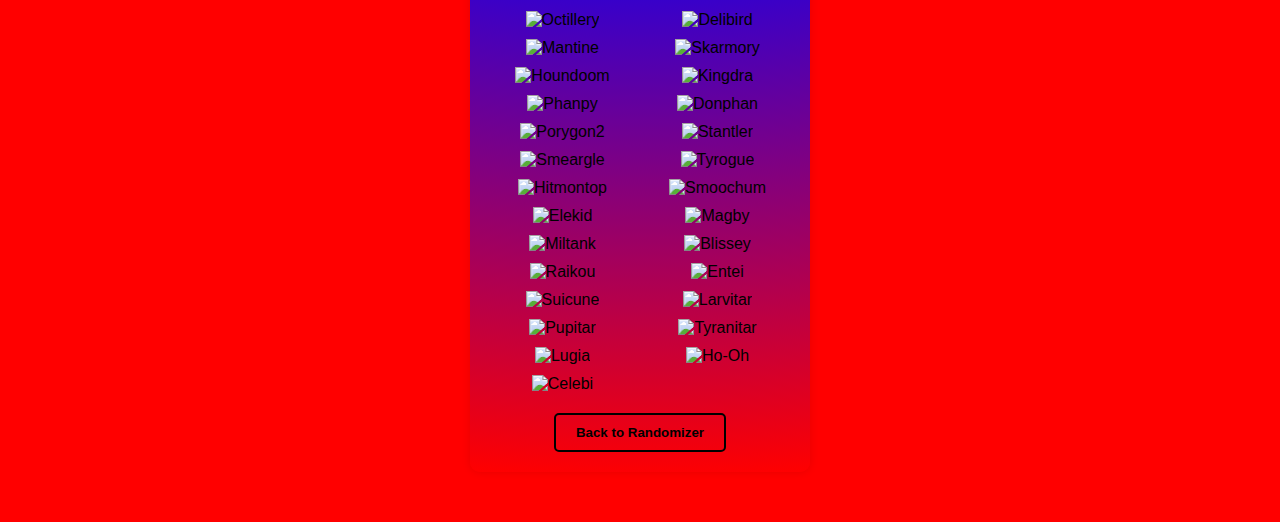
==== commit 17322b02: "added mankey, primeape, growlithe, and arcanine" ====
--- a/sprites.html
+++ b/sprites.html
@@ -71,6 +71,10 @@
             { name: "Persian", image: "https://img.pokemondb.net/sprites/home/normal/persian.png" },
             { name: "Psyduck", image: "https://img.pokemondb.net/sprites/home/normal/psyduck.png" },
             { name: "Golduck", image: "https://img.pokemondb.net/sprites/home/normal/golduck.png" },
+            { name: "Mankey", image: "https://img.pokemondb.net/sprites/home/normal/mankey.png"},
+            { name: "Primeape", image: "https://img.pokemondb.net/sprites/home/normal/primeape.png"},
+            { name: "Growlithe", image: "https://img.pokemondb.net/sprites/home/normal/growlithe.png"},
+            { name: "Arcanine", image: "https://img.pokemondb.net/sprites/home/normal/arcanine.png"},
             { name: "Poliwag", image: "https://img.pokemondb.net/sprites/home/normal/poliwag.png" },
             { name: "Poliwhirl", image: "https://img.pokemondb.net/sprites/home/normal/poliwhirl.png" },
             { name: "Poliwrath", image: "https://img.pokemondb.net/sprites/home/normal/poliwrath.png" },
